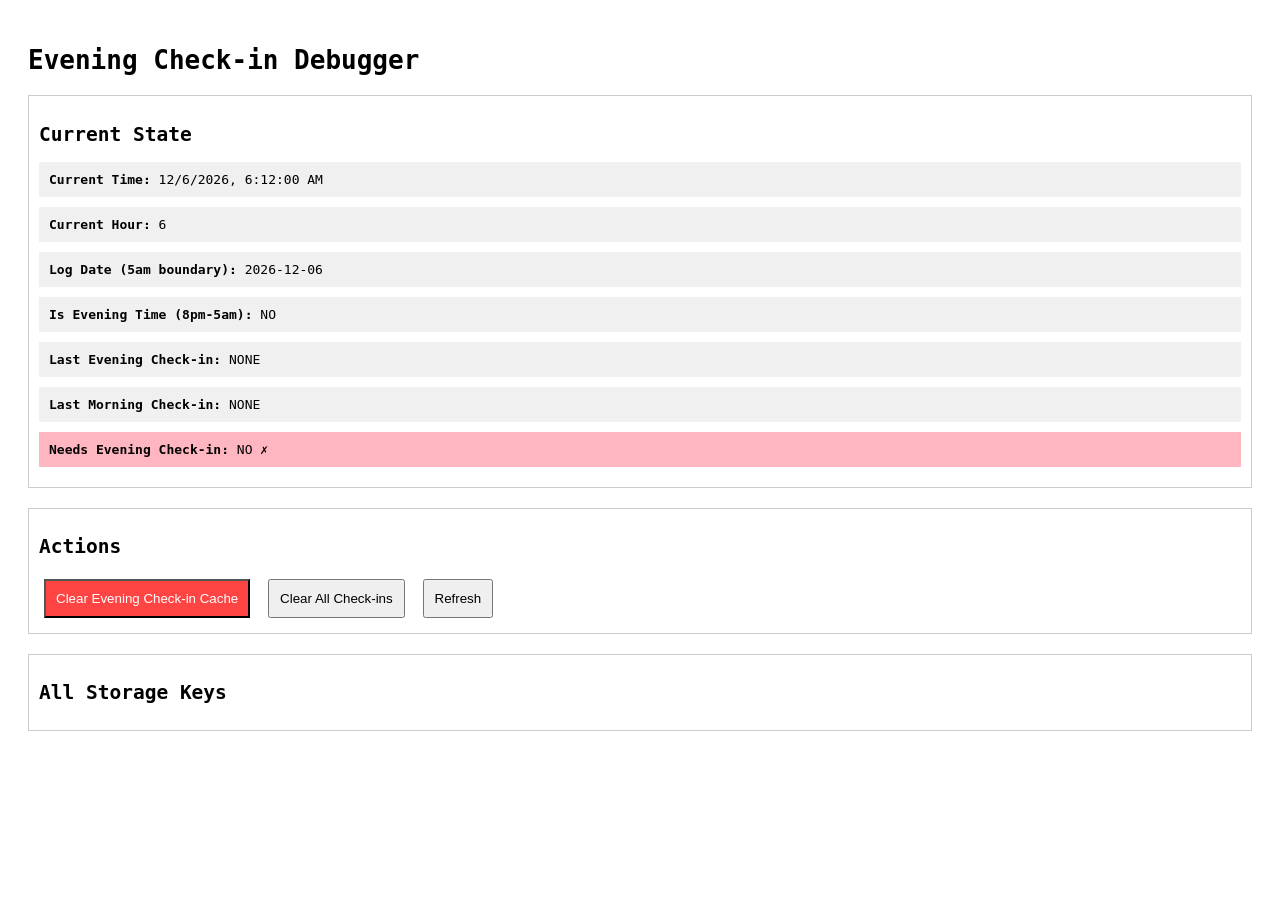
==== debug_evening_checkin.html @ 34b77137 "shopping" ====
<!DOCTYPE html>
<html>
<head>
    <title>Evening Check-in Debug</title>
    <style>
        body { font-family: monospace; padding: 20px; }
        .section { margin: 20px 0; padding: 10px; border: 1px solid #ccc; }
        button { padding: 10px; margin: 5px; cursor: pointer; }
        .clear-btn { background: #ff4444; color: white; }
        .info { background: #f0f0f0; padding: 10px; margin: 10px 0; }
    </style>
</head>
<body>
    <h1>Evening Check-in Debugger</h1>
    
    <div class="section">
        <h2>Current State</h2>
        <div id="current-state"></div>
    </div>
    
    <div class="section">
        <h2>Actions</h2>
        <button class="clear-btn" onclick="clearEveningCheckin()">Clear Evening Check-in Cache</button>
        <button onclick="clearAllCheckins()">Clear All Check-ins</button>
        <button onclick="location.reload()">Refresh</button>
    </div>
    
    <div class="section">
        <h2>All Storage Keys</h2>
        <div id="all-keys"></div>
    </div>

    <script>
        function displayState() {
            const now = new Date();
            const hour = now.getHours();
            
            // Get log date (respects 5am boundary)
            let logDate;
            if (hour < 5) {
                const yesterday = new Date(now);
                yesterday.setDate(yesterday.getDate() - 1);
                logDate = yesterday.toISOString().split('T')[0];
            } else {
                logDate = now.toISOString().split('T')[0];
            }
            
            const lastEveningCheckin = localStorage.getItem('accountability_lastEveningCheckin');
            const lastCheckin = localStorage.getItem('accountability_lastCheckin');
            const isEveningTime = hour >= 20 || hour < 5;
            const needsEvening = isEveningTime && lastEveningCheckin !== logDate;
            
            document.getElementById('current-state').innerHTML = `
                <div class="info"><strong>Current Time:</strong> ${now.toLocaleString()}</div>
                <div class="info"><strong>Current Hour:</strong> ${hour}</div>
                <div class="info"><strong>Log Date (5am boundary):</strong> ${logDate}</div>
                <div class="info"><strong>Is Evening Time (8pm-5am):</strong> ${isEveningTime ? 'YES' : 'NO'}</div>
                <div class="info"><strong>Last Evening Check-in:</strong> ${lastEveningCheckin || 'NONE'}</div>
                <div class="info"><strong>Last Morning Check-in:</strong> ${lastCheckin || 'NONE'}</div>
                <div class="info" style="background: ${needsEvening ? '#90EE90' : '#FFB6C1'}">
                    <strong>Needs Evening Check-in:</strong> ${needsEvening ? 'YES ✓' : 'NO ✗'}
                </div>
            `;
            
            // Display all keys
            const allKeys = Object.keys(localStorage).filter(k => k.startsWith('accountability_'));
            document.getElementById('all-keys').innerHTML = allKeys.map(key => 
                `<div class="info"><strong>${key}:</strong> ${localStorage.getItem(key)?.substring(0, 100)}</div>`
            ).join('');
        }
        
        function clearEveningCheckin() {
            if (confirm('Clear evening check-in cache? This will trigger the evening check-in prompt.')) {
                localStorage.removeItem('accountability_lastEveningCheckin');
                alert('Evening check-in cache cleared!');
                displayState();
            }
        }
        
        function clearAllCheckins() {
            if (confirm('Clear ALL check-in caches? This will reset both morning and evening check-ins.')) {
                localStorage.removeItem('accountability_lastEveningCheckin');
                localStorage.removeItem('accountability_lastCheckin');
                alert('All check-in caches cleared!');
                displayState();
            }
        }
        
        displayState();
    </script>
</body>
</html>
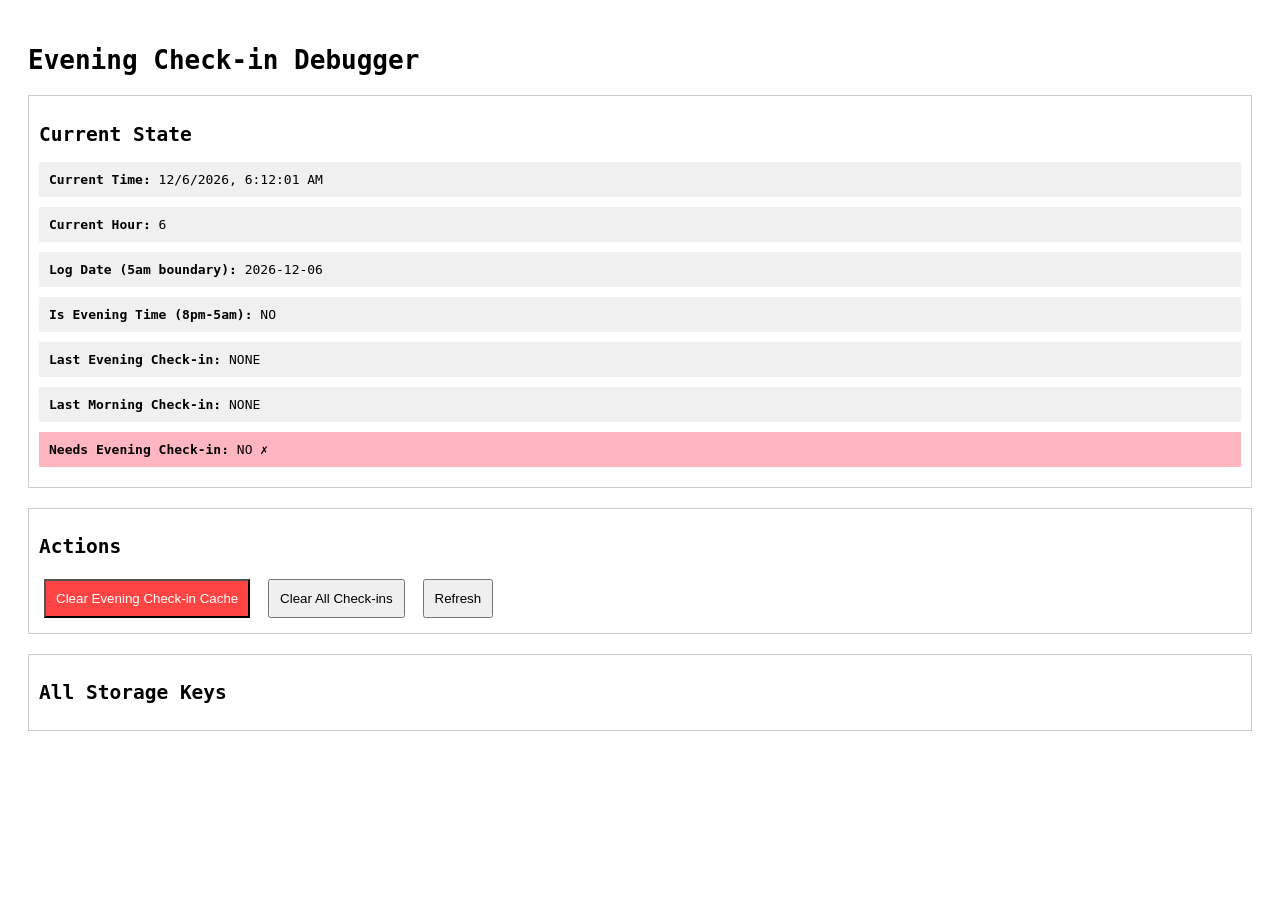
==== commit 0a4e33dc: "most recent update as of 18/05/2026" ====
--- a/debug_evening_checkin.html
+++ b/debug_evening_checkin.html
@@ -35,14 +35,20 @@
             const now = new Date();
             const hour = now.getHours();
             
-            // Get log date (respects 5am boundary)
+            // Get log date (respects 5am boundary) - using local date
             let logDate;
             if (hour < 5) {
                 const yesterday = new Date(now);
                 yesterday.setDate(yesterday.getDate() - 1);
-                logDate = yesterday.toISOString().split('T')[0];
+                const year = yesterday.getFullYear();
+                const month = String(yesterday.getMonth() + 1).padStart(2, '0');
+                const day = String(yesterday.getDate()).padStart(2, '0');
+                logDate = `${year}-${month}-${day}`;
             } else {
-                logDate = now.toISOString().split('T')[0];
+                const year = now.getFullYear();
+                const month = String(now.getMonth() + 1).padStart(2, '0');
+                const day = String(now.getDate()).padStart(2, '0');
+                logDate = `${year}-${month}-${day}`;
             }
             
             const lastEveningCheckin = localStorage.getItem('accountability_lastEveningCheckin');
